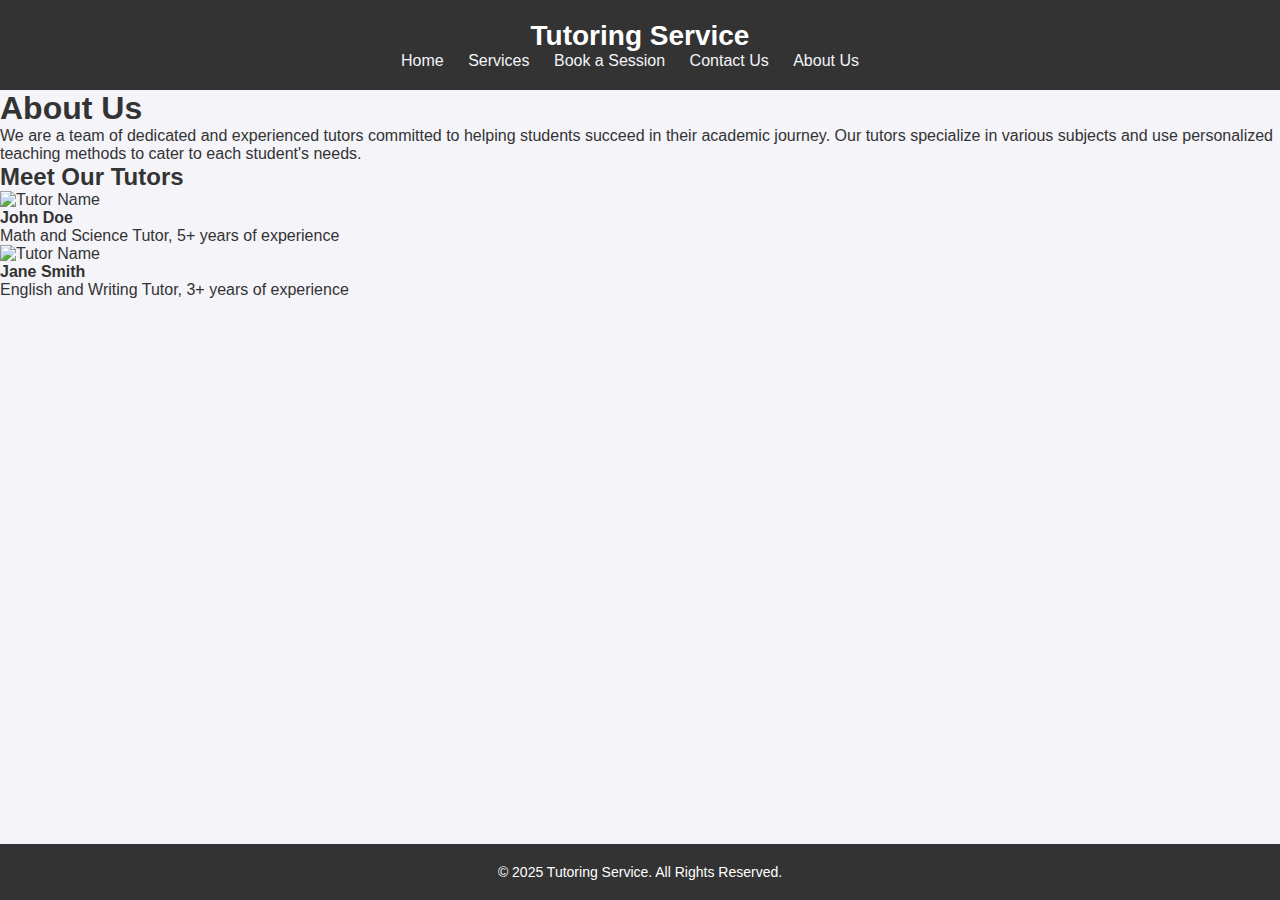
==== about.html @ bd677fbd "Add files via upload" ====
<!DOCTYPE html>
<html lang="en">
<head>
  <meta charset="UTF-8">
  <meta name="viewport" content="width=device-width, initial-scale=1.0">
  <title>About Us - Tutoring Service</title>
  <link rel="stylesheet" href="styles.css">
</head>
<body>
  <header>
    <div class="logo">Tutoring Service</div>
    <nav>
      <ul>
        <li><a href="index.html">Home</a></li>
        <li><a href="services.html">Services</a></li>
        <li><a href="booking.html">Book a Session</a></li>
        <li><a href="contact.html">Contact Us</a></li>
        <li><a href="about.html">About Us</a></li>
      </ul>
    </nav>
  </header>

  <section class="about">
    <h1>About Us</h1>
    <p>We are a team of dedicated and experienced tutors committed to helping students succeed in their academic journey. Our tutors specialize in various subjects and use personalized teaching methods to cater to each student's needs.</p>

    <h2>Meet Our Tutors</h2>
    <div class="tutor-profile">
      <img src="tutor1.jpg" alt="Tutor Name">
      <p><strong>John Doe</strong><br>Math and Science Tutor, 5+ years of experience</p>
    </div>
    <div class="tutor-profile">
      <img src="tutor2.jpg" alt="Tutor Name">
      <p><strong>Jane Smith</strong><br>English and Writing Tutor, 3+ years of experience</p>
    </div>
  </section>

  <footer>
    <p>&copy; 2025 Tutoring Service. All Rights Reserved.</p>
  </footer>
</body>
</html>
---- styles.css ----
/* styles.css */

/* General styles */
* {
  margin: 0;
  padding: 0;
  box-sizing: border-box;
}

body {
  font-family: Arial, sans-serif;
  background-color: #f4f4f9;
  color: #333;
}

a {
  text-decoration: none;
  color: #f4f4f9;
}

header, footer {
  background-color: #333;
  color: white;
  padding: 20px;
  text-align: center;
}

header .logo {
  font-size: 28px;
  font-weight: bold;
}

nav ul {
  list-style-type: none;
  padding: 0;
}

nav ul li {
  display: inline;
  margin-right: 20px;
}

nav ul li a:hover {
  color: #ffcc00;
}

footer {
  font-size: 14px;
  position: fixed;
  width: 100%;
  bottom: 0;
}

/* Homepage Styles */
.hero {
  background-color: #ffcc00;
  padding: 80px 20px;
  text-align: center;
}

.hero h1 {
  font-size: 48px;
  color: #333;
  margin-bottom: 20px;
}

.hero .btn {
  background-color: #333;
  color: white;
  padding: 12px 24px;
  font-size: 20px;
  border-radius: 5px;
  transition: background-color 0.3s ease;
}

.hero .btn:hover {
  background-color: #ffcc00;
}

.services {
  display: flex;
  justify-content: space-around;
  padding: 40px 20px;
  flex-wrap: wrap;
}

.service-card {
  background-color: white;
  padding: 20px;
  box-shadow: 0 4px 8px rgba(0, 0, 0, 0.1);
  width: 30%;
  margin-bottom: 20px;
  text-align: center;
}

.service-card h3 {
  font-size: 24px;
  margin-bottom: 10px;
}

.service-card p {
  font-size: 16px;
  margin-bottom: 20px;
}

.service-card a {
  font-weight: bold;
  color: #333;
  border: 2px solid #333;
  padding: 8px 16px;
  border-radius: 5px;
  transition: background-color 0.3s ease, color 0.3s ease;
}

.service-card a:hover {
  background-color: #333;
  color: white;
}

.testimonials {
  background-color: #fff;
  padding: 40px 20px;
  text-align: center;
  margin-top: 30px;
}

.testimonials blockquote {
  font-style: italic;
  margin-bottom: 20px;
}

.testimonials cite {
  font-weight: bold;
}
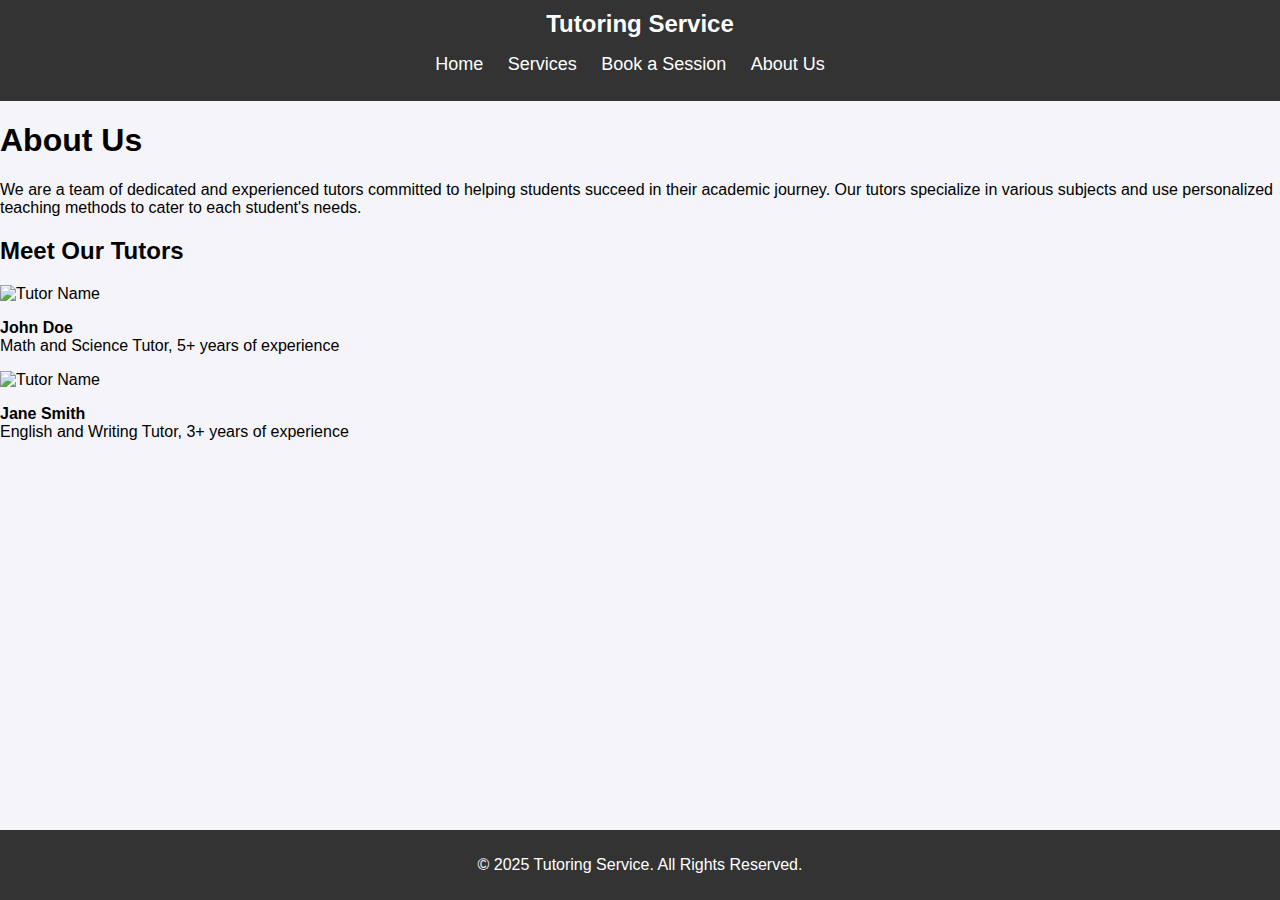
==== commit 5843a937: "Update about.html" ====
--- a/about.html
+++ b/about.html
@@ -4,7 +4,7 @@
   <meta charset="UTF-8">
   <meta name="viewport" content="width=device-width, initial-scale=1.0">
   <title>About Us - Tutoring Service</title>
-  <link rel="stylesheet" href="styles.css">
+  <link rel="stylesheet" href="booking.css">
 </head>
 <body>
   <header>
@@ -14,7 +14,6 @@
         <li><a href="index.html">Home</a></li>
         <li><a href="services.html">Services</a></li>
         <li><a href="booking.html">Book a Session</a></li>
-        <li><a href="contact.html">Contact Us</a></li>
         <li><a href="about.html">About Us</a></li>
       </ul>
     </nav>
--- a/booking.css
+++ b/booking.css
@@ -0,0 +1,97 @@
+/* styles.css */
+
+/* General styles */
+body {
+  font-family: Arial, sans-serif;
+  margin: 0;
+  padding: 0;
+  box-sizing: border-box;
+  background-color: #f4f4f9;
+}
+
+header {
+  background-color: #333;
+  color: white;
+  padding: 10px 20px;
+  text-align: center;
+}
+
+header .logo {
+  font-size: 24px;
+  font-weight: bold;
+}
+
+nav ul {
+  list-style-type: none;
+  padding: 0;
+}
+
+nav ul li {
+  display: inline;
+  margin-right: 20px;
+}
+
+nav ul li a {
+  color: white;
+  text-decoration: none;
+  font-size: 18px;
+}
+
+nav ul li a:hover {
+  color: #ffcc00;
+}
+
+footer {
+  background-color: #333;
+  color: white;
+  text-align: center;
+  padding: 10px 0;
+  position: fixed;
+  width: 100%;
+  bottom: 0;
+}
+
+/* Booking Page Styles */
+.booking-form {
+  max-width: 600px;
+  margin: 40px auto;
+  background-color: white;
+  padding: 30px;
+  box-shadow: 0 4px 8px rgba(0, 0, 0, 0.1);
+}
+
+.booking-form h2 {
+  font-size: 32px;
+  margin-bottom: 20px;
+  text-align: center;
+}
+
+.booking-form label {
+  font-size: 16px;
+  margin-bottom: 10px;
+  display: block;
+}
+
+.booking-form input, .booking-form select, .booking-form textarea {
+  width: 100%;
+  padding: 12px;
+  margin-bottom: 20px;
+  border: 1px solid #ddd;
+  border-radius: 5px;
+}
+
+.booking-form button {
+  background-color: #333;
+  color: white;
+  padding: 10px 20px;
+  border: none;
+  border-radius: 5px;
+  cursor: pointer;
+  font-size: 18px;
+  display: block;
+  width: 100%;
+}
+
+.booking-form button:hover {
+  background-color: #ffcc00;
+}
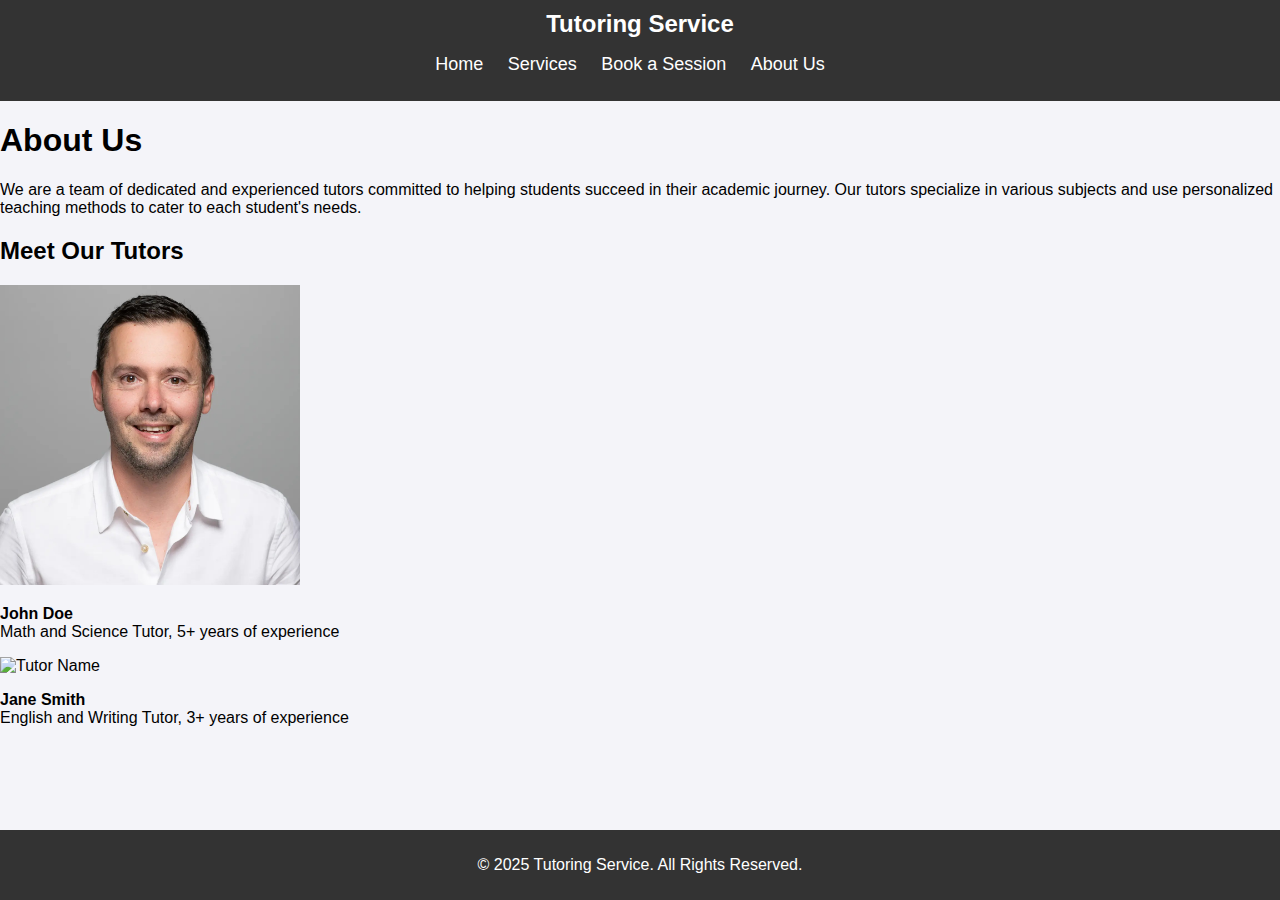
==== commit 97a58b9a: "Update about.html" ====
--- a/about.html
+++ b/about.html
@@ -25,13 +25,18 @@
 
     <h2>Meet Our Tutors</h2>
     <div class="tutor-profile">
-      <img src="tutor1.jpg" alt="Tutor Name">
+      <img src="tutor1.jpg" alt="Tutor Name"
+        width="300"
+        height="300">
       <p><strong>John Doe</strong><br>Math and Science Tutor, 5+ years of experience</p>
     </div>
     <div class="tutor-profile">
-      <img src="tutor2.jpg" alt="Tutor Name">
+      <img src="tutor2.jpg" alt="Tutor Name"
+        width="300"
+        height="350">
       <p><strong>Jane Smith</strong><br>English and Writing Tutor, 3+ years of experience</p>
     </div>
+    <div style="height: 100px;"></div>
   </section>
 
   <footer>
